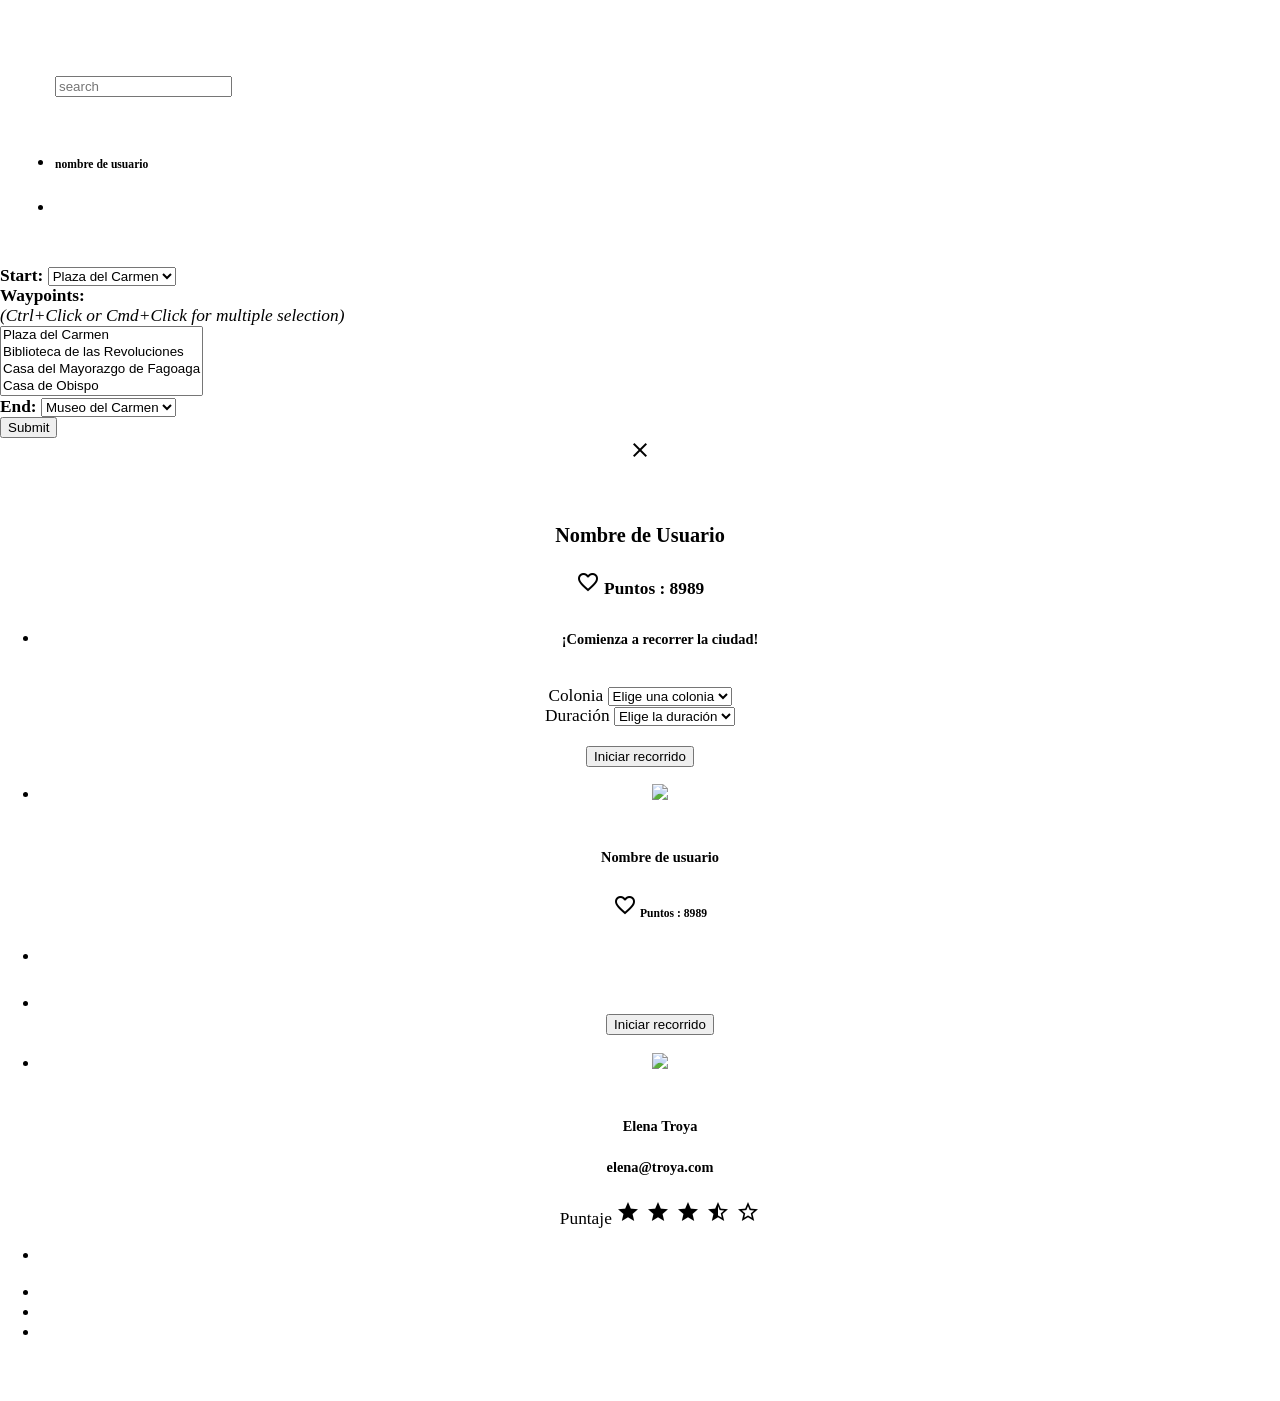
==== views/route1.html @ 66e5535f "Merge remote-tracking branch 'upstream/master' into rally" ====
<!DOCTYPE html>
<html lang="en">

<head>
    <meta charset="UTF-8">
    <meta name="viewport" content="width=device-width, initial-scale=1.0">
    <meta http-equiv="X-UA-Compatible" content="ie=edge">
    <title>rally</title>
    <link rel="stylesheet" href="../materialize/css/materialize.min.css">
    <link href="https://fonts.googleapis.com/icon?family=Material+Icons" rel="stylesheet">
    <link rel="stylesheet" href="../css/main.css">
    <link rel="stylesheet" href="../css/main-map.css">
</head>

<body>

    <!-- Navbar -->

    <header>
        <nav class="nav-extended blue-grey darken-4">
            <div class="nav-wrapper">
                <a href="#" class="brand-logo center">
                    <img src="../assets/images/rally-logo.png" alt="">
                </a>
                <a href="#" data-activates="slide-out" class="button-collapse show-on-large">
                    <i class="material-icons">menu</i>
                </a>
                <a href="#" data-activates="mobile-demo" class="button-collapse right">
                    <ul>
                        <li>
                            <input id="last_name" type="text" class="validate" placeholder="search">
                        </li>
                        <li>
                            <i class="small material-icons">search</i>
                        </li>
                    </ul>
                </a>
                <ul id="nav-mobile" class="right hide-on-med-and-down">
                    <li>
                        <h6 id="name">nombre de usuario</h6>
                    </li>
                    <li>
                        <a class="modal-trigger" href="#modal1">
                            <img id="photo" src="../assets/images/user.png" width="50px" alt="">
                        </a>
                    </li>
                </ul>
            </div>
        </nav>
    </header>

    <!-- Parallax -->

   
    <!-- Comienza a recorrer la ciudad -->

   
    <div id="map"></div>
    <div id="right-panel">
    <div>
    <b>Start:</b>
    <select id="start">
      <option value="Plaza del carmen, San Angel"> Plaza del Carmen</option>
     <!-- Corregir dirección: Amargura, Alvaro Obregon, San Ángel TNT, San Ángel, 01000 Ciudad de México, CDMX--> 
    </select>
    <br>
    <b>Waypoints:</b> <br>
    <i>(Ctrl+Click or Cmd+Click for multiple selection)</i> <br>
    <select multiple id="waypoints">
      <option value="Plaza del Carmen, San Angel">Plaza del Carmen</option>
      <option value="Biblioteca de las Revoluciones, San Angel">Biblioteca de las Revoluciones</option>
      <option value="Casa del Mayorazgo de Fagoaga, San Angel">Casa del Mayorazgo de Fagoaga</option>
      <option value="casa del Obispo, San Angel">Casa de Obispo</option>
      <option value="Parroquia de San Jacinto, San Angel">Parroquia de San Jacinto</option>
      <option value="Plaza de los cielos, San Angel">Plaza de los Cielos</option>
      <option value="La Casa Blanca, San Angel">La Casa Blanca</option>
      <option value="Plaza de los Arcangeles, San Angel">Plaza de los Arcángeles</option>
      <option value="Jardin del arte, San Angel">Jardín del Arte</option>
      <option value="Plaza San Jacinto, San Angel">Plaza san Jacinto</option>
       <option value="Plaza Villa San Jacinto, San Angel">Plaza Villa San Jacinto</option>
      <option value="Museo Casa del Risco, San Angel">Casa del Risco</option>
      <option value="Centro Cultural San Angel, San Angel">Centro Cultural San Ángel</option>
      <option value="Templo del Carmen, San Angel">Templo del Carmen</option>
    </select>
    <br>
    <b>End:</b>
    <select id="end">
      <option value="Museo del Carmen, San Angel">Museo del Carmen</option>
      
    </select>
    <br>
      <input type="submit" id="submit">
    </div>
    <div id="directions-panel"></div>
    </div>
       

        <!-- Recorridos populares -->

       

    <!-- Parallax -->

    

    <!-- User Modal -->

    <div id="modal1" class="modal ">
        <i class="tiny material-icons right">close</i>
        <p>
            <img src="../assets/images/user.png" width="90px" alt="">
        </p>
        <h3>Nombre de Usuario</h3>
        <h4>
            <i class="small material-icons cyan-text text-darken-2">favorite_border</i>
            Puntos : 8989
        </h4>
    </div>

    <!-- Comienza una ruta MODAL -->

    <div id="modal2" class="modal">
        <div class="container" id="recorre1">
            <div class="space"></div>
            <div class="row">
                <div class="offset-s3 col s6 div-planear">
                    <ul>
                        <li>
                            <h5 class="blue-grey-text text-darken-4 center">¡Comienza a recorrer la ciudad!</h5>
                        </li>
                        <br>
                    </ul>
                </div>
            </div>

            <div class="row">
                <label>Colonia</label>
                <select class="browser-default">
                    <option value="" disabled selected>Elige una colonia</option>
                    <option value="1">Roma</option>
                    <option value="2">Condesa</option>
                    <option value="3">Centro</option>
                </select>
            </div>
            <div class="col s4 push-s2">
                <label>Duración</label>
                <select class="browser-default">
                    <option value="" disabled selected>Elige la duración</option>
                    <option value="1">2 hrs</option>
                    <option value="2">4 hrs</option>
                    <option value="3">6+</option>
                </select>
            </div>
            <br>
        </div>
        <div class="row">
            <div class="col s10">
                <button type='submit' name='btn_login' class='col s10 push-s2 btn orange accent-2'>
                    Iniciar recorrido
                </button>
            </div>
        </div>
    </div>

    <!-- User SideNav -->

    <ul id="slide-out" class="side-nav">
        <li>
            <div class="user-view">
                <div class="background">
                    <img src="../assets/images/soumaya.jpg" class="center" width="160%">
                </div>
                <div class="row">
                    <div class="col s4"></div>
                    <div class="col s3 ">
                        <img class="circle" src="../assets/images/user.png" width="90px" alt="">
                    </div>
                    <div class="col s5"></div>
                </div>
                <h5 class="white-text">Nombre de usuario</h5>
            </div>
        </li>
        <h6>
            <i class="tiny material-icons cyan-text text-darken-2">favorite_border</i>
            Puntos : 8989
        </h6>
        <li>
            <div class="divider"></div>
        </li>
        <li>
            <a href="home.html">Home</a>
        </li>
        <button type='submit' name='btn_login' class='col s10 push-s2 btn orange accent-3'>
            Iniciar recorrido
        </button>
    </ul>

    <ul id="slide-out" class="side-nav">
        <li>
            <div class="user-view">
                <div class="background">
                    <img src="../assets/images/gray_suitcase.jpg" class="center" width="160%">
                </div>
                <div class="row">
                    <div class="col s4"></div>
                    <div class="col s3 ">
                        <img class="circle" src="../assets/images/userman.png" width="90px" alt="">
                    </div>
                    <div class="col s5"></div>
                </div>
                <h5 class="white-text">Elena Troya</h5>
                <h5 class="white-text">elena@troya.com</h5>
            </div>
        </li>
        <p>Puntaje
            <i class="tiny material-icons cyan-text text-darken-2">star star star star_half star_border</i>
        </p>
        <li>
            <div class="divider"></div>
        </li>
        <li>
            <a href="home.html">Home</a>
        </li>
        <li>
            <a href="friends.html">Amigos</a>
        </li>
        <li>
            <a class="modal-trigger" href="#modal2">Planea tu viaje</a>
        </li>
        <a href="profile.html" class="modal-trigger waves-effect deep-purple lighten-3 btn planear">Ver perfil de viajes</a>
        <br>
        <a href="#" class="modal-trigger waves-effect  green accent-3 btn planear">¡RECOMPENSAS!</a>
    </ul>


    <script type="text/javascript" src="https://code.jquery.com/jquery-3.2.1.min.js"></script>
    <script type="text/javascript" src="../materialize/js/materialize.min.js"></script>
    <script async defer
    src="https://maps.googleapis.com/maps/api/js?key=AIzaSyA7d6ykQP7zGfpXa4azMcDJnA9Ei2lD6Pk&callback=initMap">
    </script>

     <script src="../js/app-mapa.js"></script>
    <script src="../js/login.js"></script>
    
    <script src="../js/app.js"></script>
   
</body>

</html>
---- css/main.css ----
body{
    font-size: 13pt;
    margin: 0;
    padding: 0;
}

/* Color Palette

indigo rgb(75, 86, 132)
indigo lighten-2 rgb(117, 122, 162)
orange accent-1 rgb(255, 186, 119)
orange accent-2 rgb(226, 133, 76)
blue-grey darken-4 rgb(36, 42, 58)
blue-grey darken-3

*/

a{
    color:white;
}

#modal1, #modal2{
text-align: center;
font-size: 15pts;
}

.activator{
   width: 100px;
}
    
.brand-logo > img{
    width:25%;
    margin: -50px 0 0 -70px;
}

.capi{
    font-family: Helvetica;
    font-weight: 100;
}

.center{
    margin: auto;
}   

.infoCard{
    background-color: rgb(228, 229, 240);
}

.nav-extended {
    margin-bottom: 0px;
    padding: 30px 15px;
    -webkit-transition: all 0.5s;
    transition: all 0.5s
    height: 350px;
}

.parallax-container {
    height: 350px;
}

.route{
    height: 200px;
}

.popu{
    margin: 3%;
    box-shadow:0 0 5px 5px #DDDDDD;
}

.titulo{
    font-family: Helvetica;
    font-size: 25pt;
}

.side-nav{
    text-align: center;
}

.space{
    margin: 30px 0;
}
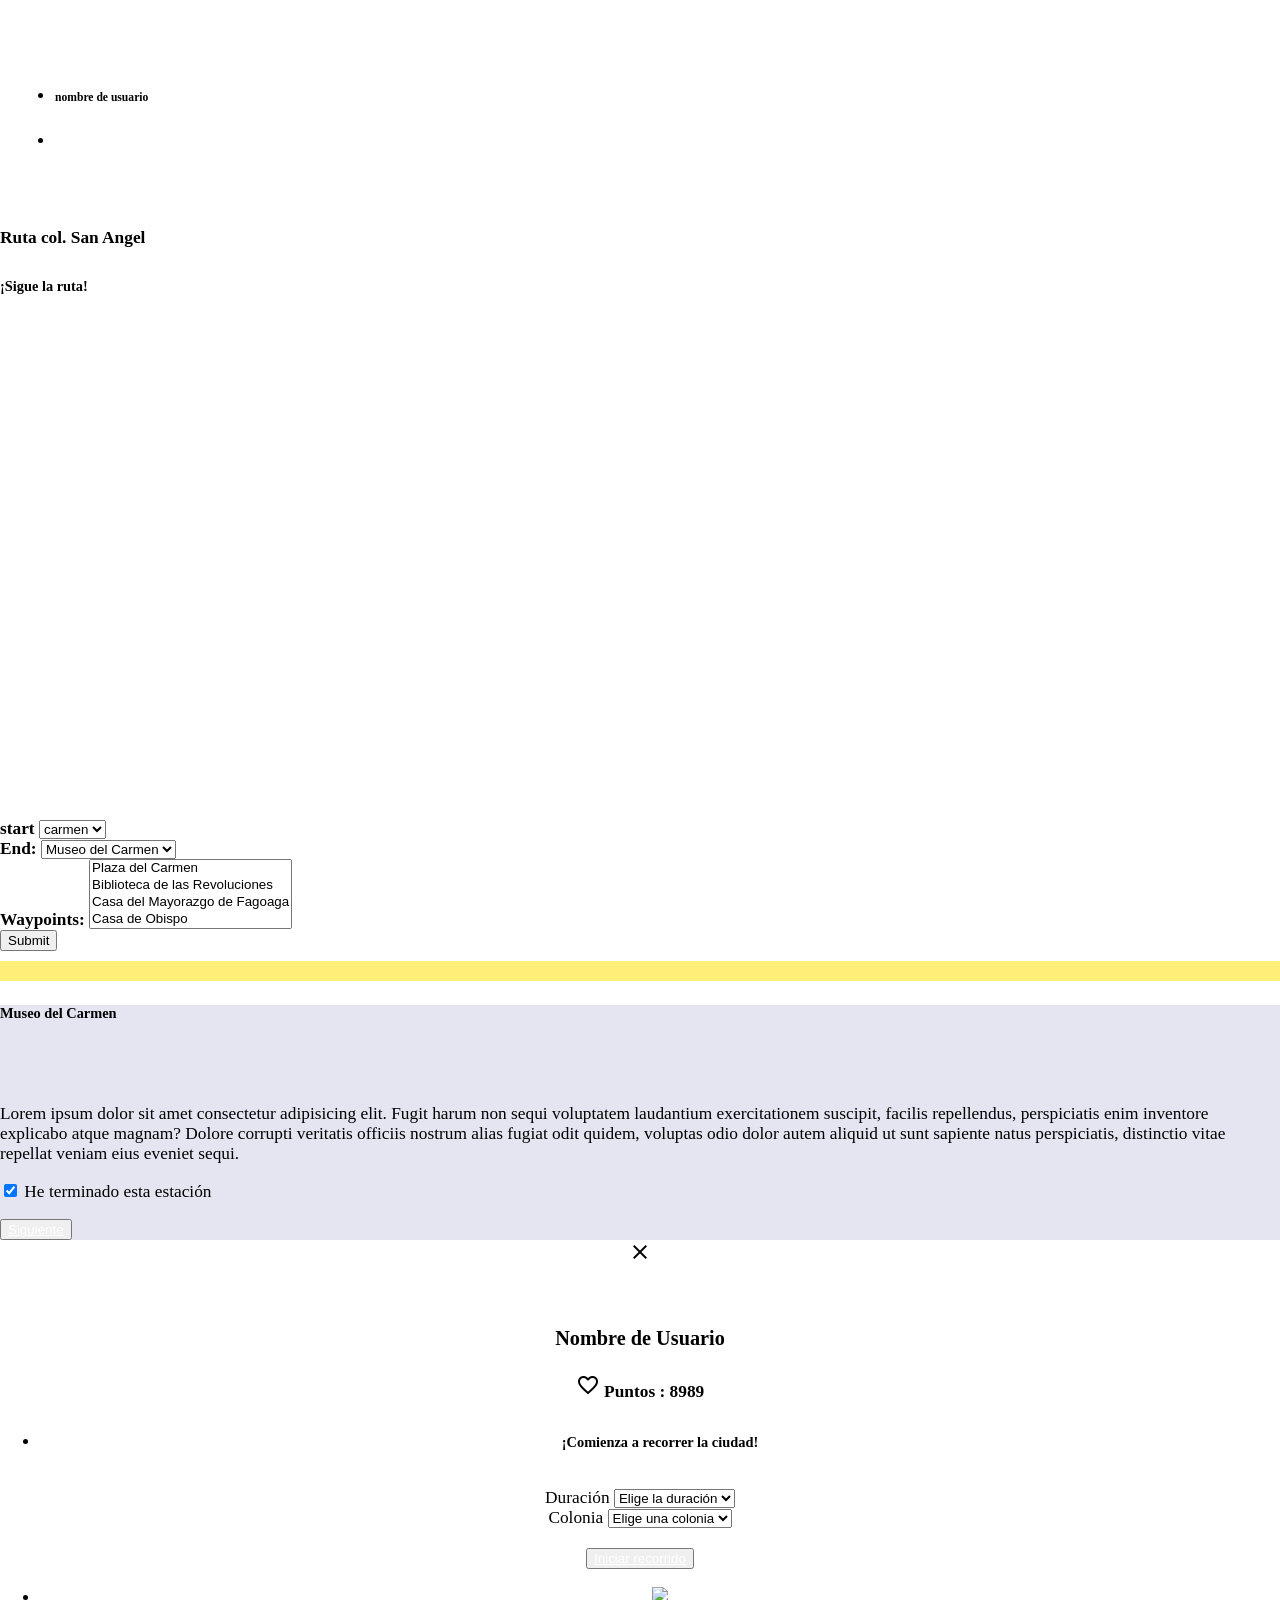
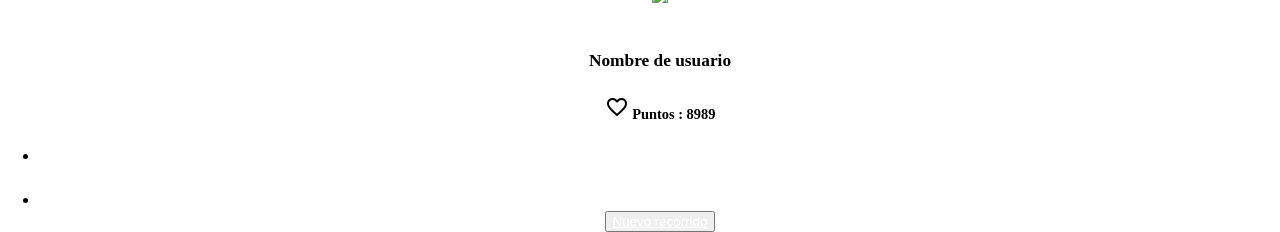
==== commit c9275211: "Merge branch 'master' into rally" ====
--- a/views/route1.html
+++ b/views/route1.html
@@ -25,16 +25,7 @@
                 <a href="#" data-activates="slide-out" class="button-collapse show-on-large">
                     <i class="material-icons">menu</i>
                 </a>
-                <a href="#" data-activates="mobile-demo" class="button-collapse right">
-                    <ul>
-                        <li>
-                            <input id="last_name" type="text" class="validate" placeholder="search">
-                        </li>
-                        <li>
-                            <i class="small material-icons">search</i>
-                        </li>
-                    </ul>
-                </a>
+
                 <ul id="nav-mobile" class="right hide-on-med-and-down">
                     <li>
                         <h6 id="name">nombre de usuario</h6>
@@ -51,57 +42,121 @@
 
     <!-- Parallax -->
 
-   
-    <!-- Comienza a recorrer la ciudad -->
-
-   
-    <div id="map"></div>
-    <div id="right-panel">
-    <div>
-    <b>Start:</b>
-    <select id="start">
-      <option value="Plaza del carmen, San Angel"> Plaza del Carmen</option>
-     <!-- Corregir dirección: Amargura, Alvaro Obregon, San Ángel TNT, San Ángel, 01000 Ciudad de México, CDMX--> 
-    </select>
-    <br>
-    <b>Waypoints:</b> <br>
-    <i>(Ctrl+Click or Cmd+Click for multiple selection)</i> <br>
-    <select multiple id="waypoints">
-      <option value="Plaza del Carmen, San Angel">Plaza del Carmen</option>
-      <option value="Biblioteca de las Revoluciones, San Angel">Biblioteca de las Revoluciones</option>
-      <option value="Casa del Mayorazgo de Fagoaga, San Angel">Casa del Mayorazgo de Fagoaga</option>
-      <option value="casa del Obispo, San Angel">Casa de Obispo</option>
-      <option value="Parroquia de San Jacinto, San Angel">Parroquia de San Jacinto</option>
-      <option value="Plaza de los cielos, San Angel">Plaza de los Cielos</option>
-      <option value="La Casa Blanca, San Angel">La Casa Blanca</option>
-      <option value="Plaza de los Arcangeles, San Angel">Plaza de los Arcángeles</option>
-      <option value="Jardin del arte, San Angel">Jardín del Arte</option>
-      <option value="Plaza San Jacinto, San Angel">Plaza san Jacinto</option>
-       <option value="Plaza Villa San Jacinto, San Angel">Plaza Villa San Jacinto</option>
-      <option value="Museo Casa del Risco, San Angel">Casa del Risco</option>
-      <option value="Centro Cultural San Angel, San Angel">Centro Cultural San Ángel</option>
-      <option value="Templo del Carmen, San Angel">Templo del Carmen</option>
-    </select>
-    <br>
-    <b>End:</b>
-    <select id="end">
-      <option value="Museo del Carmen, San Angel">Museo del Carmen</option>
-      
-    </select>
-    <br>
-      <input type="submit" id="submit">
-    </div>
-    <div id="directions-panel"></div>
-    </div>
-       
-
-        <!-- Recorridos populares -->
-
-       
-
-    <!-- Parallax -->
-
-    
+    <!-- RUTA -->
+
+    <div class="space"></div>
+    <div class="offset-s3 col s6 div-planear">
+        <h4 class="orange-text text-accent-1 center ">Ruta col. San Angel</h4>
+    </div>
+    <div class="container map">
+        <div class="space"></div>
+        <div class="row">
+            <div class="col s12 center map">
+                <h5>¡Sigue la ruta!</h5>
+                <!-- <img src="../assets/images/map.png" alt="map"> -->
+            </div>
+        </div>
+    </div>
+
+    <!-- Mapa -->
+
+    <div class="row">
+        <div class="col s12 l6 push-l3">
+            <div id="map"></div>
+        </div>
+    </div>
+    <div class="container orange accent-2">
+        <div class="row">
+            <div class="col s12 l4 push-l2">
+                <b>start</b>
+                <select id="start">
+                    <option value="Plaza del carmen, San Angel">carmen</option>
+                </select>
+                <br>
+            </div>
+            <div class="col s12 l4 push-l2">
+                <b>End:</b>
+                <select id="end">
+                    <option value="Museo del Carmen, San Angel">Museo del Carmen</option>
+                </select>
+                <br>
+            </div>
+        </div>
+        <div class="row">
+            <div class="col s12 l4 push-l2">
+                <b>Waypoints:</b>
+               <select multiple id="waypoints">
+                  <option value="Plaza del Carmen, San Angel">Plaza del Carmen</option>
+                  <option value="Biblioteca de las Revoluciones, San Angel">Biblioteca de las Revoluciones</option>
+                  <option value="Casa del Mayorazgo de Fagoaga, San Angel">Casa del Mayorazgo de Fagoaga</option>
+                  <option value="casa del Obispo, San Angel">Casa de Obispo</option>
+                  <option value="Parroquia de San Jacinto, San Angel">Parroquia de San Jacinto</option>
+                  <option value="Plaza de los cielos, San Angel">Plaza de los Cielos</option>
+                  <option value="La Casa Blanca, San Angel">La Casa Blanca</option>
+                  <option value="Plaza de los Arcangeles, San Angel">Plaza de los Arcángeles</option>
+                  <option value="Jardin del arte, San Angel">Jardín del Arte</option>
+                  <option value="Plaza San Jacinto, San Angel">Plaza san Jacinto</option>
+                   <option value="Plaza Villa San Jacinto, San Angel">Plaza Villa San Jacinto</option>
+                  <option value="Museo Casa del Risco, San Angel">Casa del Risco</option>
+                  <option value="Centro Cultural San Angel, San Angel">Centro Cultural San Ángel</option>
+                  <option value="Templo del Carmen, San Angel">Templo del Carmen</option>
+                </select>
+            </div>
+            <div class="col s12 l4 push-l2">
+                <input type="submit" id="submit">
+            </div>
+        </div>
+    </div>
+    <div class="container">
+        <div class="row">
+            <div class="col s12">
+                <div id="directions-panel"></div>
+            </div>
+        </div>
+    </div>
+
+    <!--  Info card -->
+
+    <div class="container infoCard">
+        <div class="row">
+            <div class="col s12 left">
+                <h5 class="blue-grey-text text-darken-3">Museo del Carmen</h5>
+            </div>
+        </div>
+        <div class="row">
+            <div class="col s6">
+                <img src="../assets/images/san-angel1.jpg" width="100%" alt="">
+            </div>
+            <div class="col s6">
+                <img src="../assets/images/san-angel2.jpg" width="100%" alt="">
+            </div>
+        </div>
+        <div class="row">
+            <div class="col s12 center">
+                <p>Lorem ipsum dolor sit amet consectetur adipisicing elit. Fugit harum non sequi voluptatem laudantium exercitationem
+                    suscipit, facilis repellendus, perspiciatis enim inventore explicabo atque magnam? Dolore corrupti veritatis
+                    officiis nostrum alias fugiat odit quidem, voluptas odio dolor autem aliquid ut sunt sapiente natus perspiciatis,
+                    distinctio vitae repellat veniam eius eveniet sequi.</p>
+            </div>
+        </div>
+        <div class="row">
+            <div class="col s12 center">
+                <form action="#" class="center">
+                    <p>
+                        <input type="checkbox" class="filled-in" id="filled-in-box" checked="checked" />
+                        <label for="filled-in-box">He terminado esta estación</label>
+                    </p>
+                </form>
+            </div>
+        </div>
+        <div class="row">
+            <div class="col s12 center">
+                <button type='submit' name='btn_login' class='col s6 push-s3 btn orange accent-2'>
+                    <a class="modal-trigger" href="#modal3">Siguiente</a>
+                </button>
+            </div>
+        </div>
+    </div>
 
     <!-- User Modal -->
 
@@ -132,35 +187,37 @@
                     </ul>
                 </div>
             </div>
-
             <div class="row">
-                <label>Colonia</label>
-                <select class="browser-default">
-                    <option value="" disabled selected>Elige una colonia</option>
-                    <option value="1">Roma</option>
-                    <option value="2">Condesa</option>
-                    <option value="3">Centro</option>
-                </select>
-            </div>
-            <div class="col s4 push-s2">
-                <label>Duración</label>
-                <select class="browser-default">
-                    <option value="" disabled selected>Elige la duración</option>
-                    <option value="1">2 hrs</option>
-                    <option value="2">4 hrs</option>
-                    <option value="3">6+</option>
-                </select>
-            </div>
-            <br>
-        </div>
+                <div class="col s12 l6">
+                    <label>Duración</label>
+                    <select class="browser-default">
+                        <option value="" disabled selected>Elige la duración</option>
+                        <option value="1">2 hrs</option>
+                        <option value="2">4 hrs</option>
+                        <option value="3">6+</option>
+                    </select>
+                </div>
+                <div class="col s12 l6">
+                    <label>Colonia</label>
+                    <select class="browser-default">
+                        <option value="" disabled selected>Elige una colonia</option>
+                        <option value="1">Roma</option>
+                        <option value="2">Condesa</option>
+                        <option value="3">Centro</option>
+                    </select>
+                </div>
+            </div>
+        </div>
+        <br>
         <div class="row">
             <div class="col s10">
                 <button type='submit' name='btn_login' class='col s10 push-s2 btn orange accent-2'>
-                    Iniciar recorrido
+                    <a href="route1.html">Iniciar recorrido</a>
                 </button>
             </div>
         </div>
     </div>
+
 
     <!-- User SideNav -->
 
@@ -177,73 +234,34 @@
                     </div>
                     <div class="col s5"></div>
                 </div>
-                <h5 class="white-text">Nombre de usuario</h5>
+                <h4 class="white-text">Nombre de usuario</h4>
             </div>
         </li>
-        <h6>
+        <h5>
             <i class="tiny material-icons cyan-text text-darken-2">favorite_border</i>
             Puntos : 8989
-        </h6>
+        </h5>
         <li>
             <div class="divider"></div>
         </li>
         <li>
             <a href="home.html">Home</a>
         </li>
-        <button type='submit' name='btn_login' class='col s10 push-s2 btn orange accent-3'>
-            Iniciar recorrido
+        <button type='submit' name='btn_login' class='col s12 btn orange accent-2'>
+            <a class="modal-trigger" href="#modal2"> Nuevo recorrido</a>
         </button>
     </ul>
 
-    <ul id="slide-out" class="side-nav">
-        <li>
-            <div class="user-view">
-                <div class="background">
-                    <img src="../assets/images/gray_suitcase.jpg" class="center" width="160%">
-                </div>
-                <div class="row">
-                    <div class="col s4"></div>
-                    <div class="col s3 ">
-                        <img class="circle" src="../assets/images/userman.png" width="90px" alt="">
-                    </div>
-                    <div class="col s5"></div>
-                </div>
-                <h5 class="white-text">Elena Troya</h5>
-                <h5 class="white-text">elena@troya.com</h5>
-            </div>
-        </li>
-        <p>Puntaje
-            <i class="tiny material-icons cyan-text text-darken-2">star star star star_half star_border</i>
-        </p>
-        <li>
-            <div class="divider"></div>
-        </li>
-        <li>
-            <a href="home.html">Home</a>
-        </li>
-        <li>
-            <a href="friends.html">Amigos</a>
-        </li>
-        <li>
-            <a class="modal-trigger" href="#modal2">Planea tu viaje</a>
-        </li>
-        <a href="profile.html" class="modal-trigger waves-effect deep-purple lighten-3 btn planear">Ver perfil de viajes</a>
-        <br>
-        <a href="#" class="modal-trigger waves-effect  green accent-3 btn planear">¡RECOMPENSAS!</a>
-    </ul>
-
-
     <script type="text/javascript" src="https://code.jquery.com/jquery-3.2.1.min.js"></script>
     <script type="text/javascript" src="../materialize/js/materialize.min.js"></script>
-    <script async defer
-    src="https://maps.googleapis.com/maps/api/js?key=AIzaSyA7d6ykQP7zGfpXa4azMcDJnA9Ei2lD6Pk&callback=initMap">
+    <script async defer src="https://maps.googleapis.com/maps/api/js?key=AIzaSyA7d6ykQP7zGfpXa4azMcDJnA9Ei2lD6Pk&callback=initMap">
     </script>
 
-     <script src="../js/app-mapa.js"></script>
+    <script src="../js/app-mapa.js"></script>
     <script src="../js/login.js"></script>
-    
+
     <script src="../js/app.js"></script>
-   
+
 </body>
 
 </html>
--- a/css/main-map.css
+++ b/css/main-map.css
@@ -0,0 +1,36 @@
+#right-panel {
+    font-family: 'Roboto','sans-serif';
+    line-height: 30px;
+    padding-left: 10px;
+  }
+
+  #right-panel select, #right-panel input {
+    font-size: 15px;
+  }
+
+  #right-panel select {
+    width: 100%;
+  }
+
+  #right-panel i {
+    font-size: 12px;
+  }
+  html, body {
+    height: 100%;
+    margin: 0;
+    padding: 0;
+  }
+  #map {
+    width: 600px;
+    height: 500px;
+  }
+
+  #directions-panel {
+    margin-top: 10px;
+    background-color: #FFEE77;
+    padding: 10px;
+  }
+
+select{
+    display: inline-block;
+}
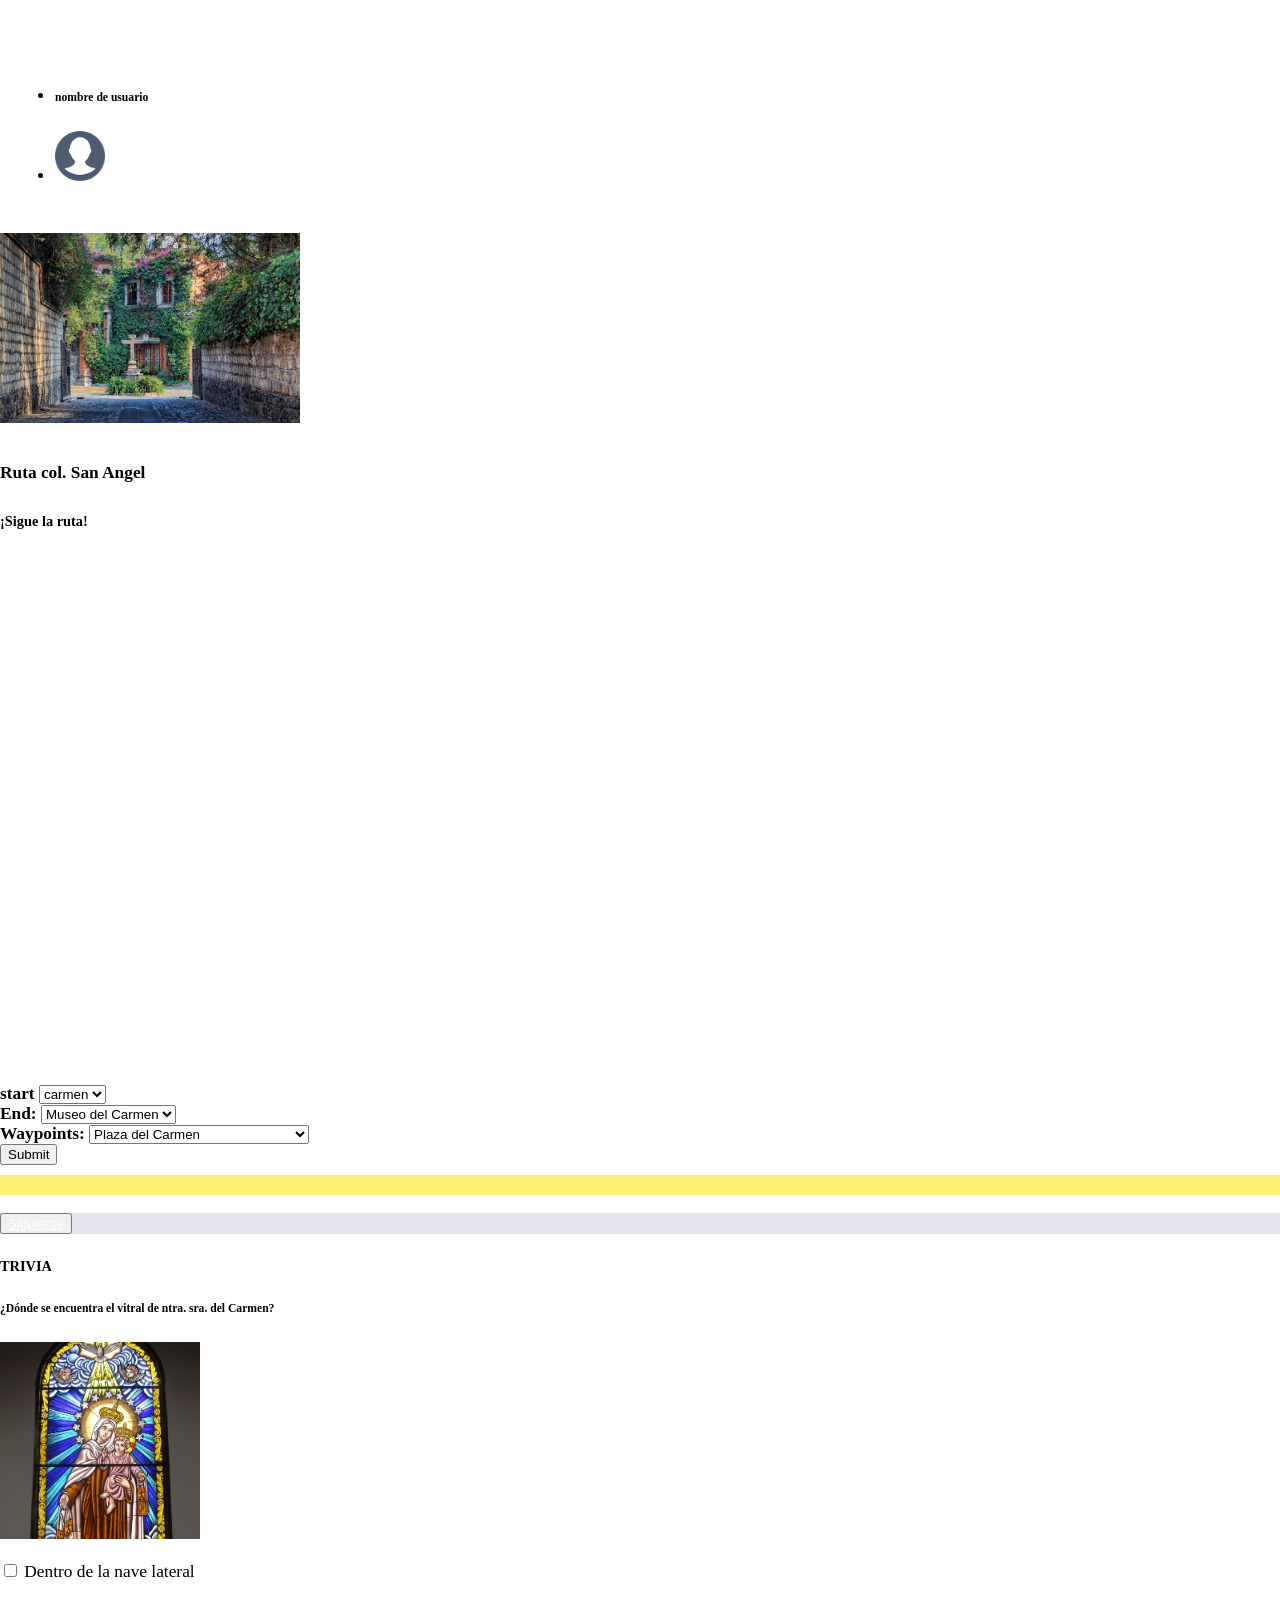
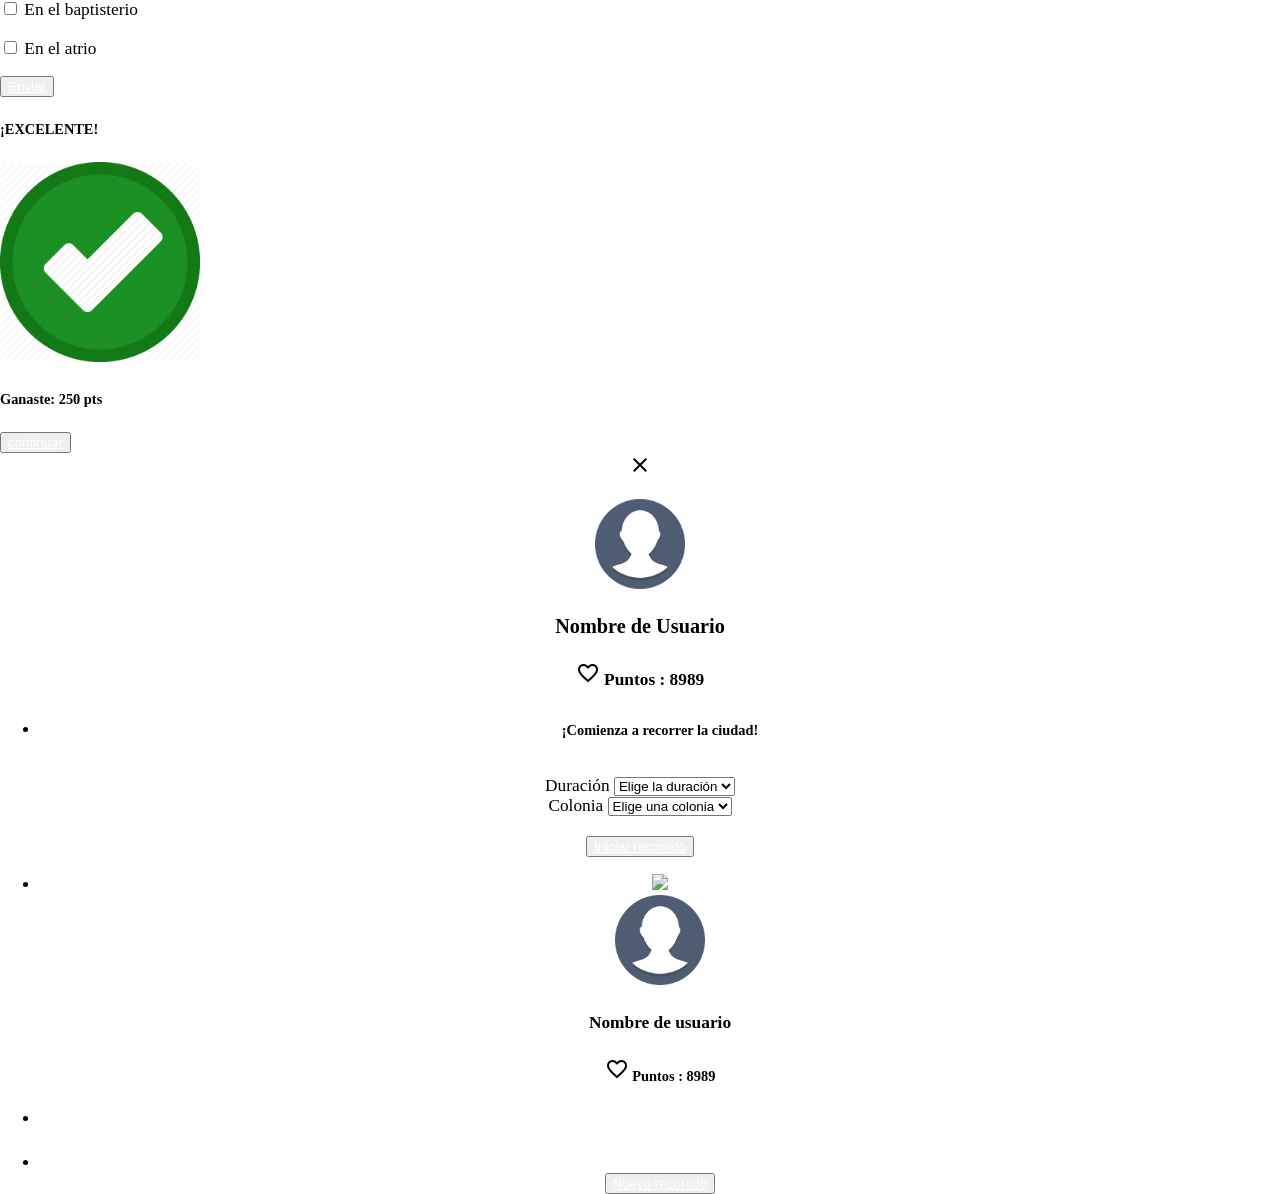
==== commit 40564814: "Merge pull request #1 from PaulinaVPG/master Modifica  Mercado del Carmen por Biblioteca de las Revo" ====
--- a/views/route1.html
+++ b/views/route1.html
@@ -42,7 +42,14 @@
 
     <!-- Parallax -->
 
-    <!-- RUTA -->
+    <div class="parallax-container route">
+        <div class="parallax">
+            <img src="../assets/images/sanangelparalax.jpg" width="300px">
+        </div>
+    </div>
+
+
+    <!-- RUTA  and Fiction Map-->
 
     <div class="space"></div>
     <div class="offset-s3 col s6 div-planear">
@@ -60,11 +67,12 @@
 
     <!-- Mapa -->
 
-    <div class="row">
-        <div class="col s12 l6 push-l3">
-            <div id="map"></div>
-        </div>
-    </div>
+    <div class="row center">
+        <div class="col s12 push-s1 l6 push-l3">
+            <div id="map" class="responsive-img"></div>
+        </div>
+    </div>
+    <div class="space"></div>
     <div class="container orange accent-2">
         <div class="row">
             <div class="col s12 l4 push-l2">
@@ -85,22 +93,22 @@
         <div class="row">
             <div class="col s12 l4 push-l2">
                 <b>Waypoints:</b>
-               <select multiple id="waypoints">
-                  <option value="Plaza del Carmen, San Angel">Plaza del Carmen</option>
-                  <option value="Biblioteca de las Revoluciones, San Angel">Biblioteca de las Revoluciones</option>
-                  <option value="Casa del Mayorazgo de Fagoaga, San Angel">Casa del Mayorazgo de Fagoaga</option>
-                  <option value="casa del Obispo, San Angel">Casa de Obispo</option>
-                  <option value="Parroquia de San Jacinto, San Angel">Parroquia de San Jacinto</option>
-                  <option value="Plaza de los cielos, San Angel">Plaza de los Cielos</option>
-                  <option value="La Casa Blanca, San Angel">La Casa Blanca</option>
-                  <option value="Plaza de los Arcangeles, San Angel">Plaza de los Arcángeles</option>
-                  <option value="Jardin del arte, San Angel">Jardín del Arte</option>
-                  <option value="Plaza San Jacinto, San Angel">Plaza san Jacinto</option>
-                   <option value="Plaza Villa San Jacinto, San Angel">Plaza Villa San Jacinto</option>
-                  <option value="Museo Casa del Risco, San Angel">Casa del Risco</option>
-                  <option value="Centro Cultural San Angel, San Angel">Centro Cultural San Ángel</option>
-                  <option value="Templo del Carmen, San Angel">Templo del Carmen</option>
-                </select>
+                <select  id="waypoints" onchange="filterElements(event)">
+                    <option data-index="0" value="Plaza del Carmen, San Angel">Plaza del Carmen</option>
+                    <option data-index="1" value="Biblioteca de las Revoluciones, San Angel">Biblioteca de las Revoluciones</option>
+                    <option data-index="2" value="Casa del Mayorazgo de Fagoaga, San Angel">Casa del Mayorazgo de Fagoaga</option>
+                    <option data-index="3" value="casa del Obispo, San Angel">Casa de Obispo</option>
+                    <option  data-index="4" value="Parroquia de San Jacinto, San Angel">Parroquia de San Jacinto</option>
+                    <option data-index="5" value="Plaza de los cielos, San Angel">Plaza de los Cielos</option>
+                    <option data-index="6" value="La Casa Blanca, San Angel">La Casa Blanca</option>
+                    <option data-index="7" value="Plaza de los Arcangeles, San Angel">Plaza de los Arcángeles</option>
+                    <option data-index="8" value="Jardin del arte, San Angel">Jardín del Arte</option>
+                    <option data-index="9" value="Plaza San Jacinto, San Angel">Plaza san Jacinto</option>
+                     <option data-index="10" value="Plaza Villa San Jacinto, San Angel">Plaza Villa San Jacinto</option>
+                    <option data-index="11" value="Museo Casa del Risco, San Angel">Casa del Risco</option>
+                    <option data-index="12" value="Centro Cultural San Angel, San Angel">Centro Cultural San Ángel</option>
+                    <option data-index="13" value="Templo del Carmen, San Angel">Templo del Carmen</option>
+                  </select>
             </div>
             <div class="col s12 l4 push-l2">
                 <input type="submit" id="submit">
@@ -116,8 +124,9 @@
     </div>
 
     <!--  Info card -->
-
-    <div class="container infoCard">
+    
+    <div id ="card" class="container infoCard">
+        <!--
         <div class="row">
             <div class="col s12 left">
                 <h5 class="blue-grey-text text-darken-3">Museo del Carmen</h5>
@@ -139,12 +148,14 @@
                     distinctio vitae repellat veniam eius eveniet sequi.</p>
             </div>
         </div>
+    -->
+        
         <div class="row">
             <div class="col s12 center">
                 <form action="#" class="center">
                     <p>
-                        <input type="checkbox" class="filled-in" id="filled-in-box" checked="checked" />
-                        <label for="filled-in-box">He terminado esta estación</label>
+                       <!-- <input type="checkbox" class="filled-in" id="filled-in-box" checked="checked" />
+                        <label for="filled-in-box">He terminado esta estación</label>-->
                     </p>
                 </form>
             </div>
@@ -157,6 +168,63 @@
             </div>
         </div>
     </div>
+
+    <!-- trivia MODAL -->
+
+    <div id="modal3" class="modal">
+        <div class="row">
+            <div class="col s12 indigo lighten-2 center">
+                <h5 class="white-text"> TRIVIA </h5>
+                <h6 class="white-text">¿Dónde se encuentra el vitral de ntra. sra. del Carmen?</h6>
+                <img src="../assets/images/carmen.jpg" alt="" width="200px">
+            </div>
+        </div>
+        <div class="row">
+            <div class="col s12 center">
+                <form action="#" class="center">
+                    <p>
+                        <input type="checkbox" id="test5" />
+                        <label for="test5">Dentro de la nave lateral</label>
+                    </p>
+                    <p>
+                        <input type="checkbox" id="test4" />
+                        <label for="test4">En el baptisterio</label>
+                    </p>
+                    <p>
+                        <input type="checkbox" id="test4" />
+                        <label for="test4">En el atrio</label>
+                    </p>
+                </form>
+            </div>
+        </div>
+        <div class="row">
+            <div class="col s12 center">
+                <button type='submit' name='btn_login' class='col s6 push-s3 btn orange accent-2'>
+                    <a class="modal-trigger" href="#modal4">Enviar</a>
+                </button>
+            </div>
+        </div>
+    </div>
+
+    <!-- GREAT JOB! MODAL -->
+
+    <div id="modal4" class="modal">
+        <div class="row">
+            <div class="col s12 green center">
+                <h5 class="white-text">¡EXCELENTE!</h5>
+                <img src="../assets/images/greencheck.png" alt="" width="200px">
+                <h5 class="white-text">Ganaste: 250 pts</h5>
+            </div>
+        </div>
+        <div class="row">
+            <div class="col s12 center">
+                <button type='submit' name='btn_login' class='col s6 push-s3 btn teal lighten-2'>
+                    <a href="route1.html">continuar</a>
+                </button>
+            </div>
+        </div>
+    </div>
+
 
     <!-- User Modal -->
 
@@ -258,10 +326,11 @@
     </script>
 
     <script src="../js/app-mapa.js"></script>
+    <script src="../js/ruta.js"></script>
+    <script src="../js/app-options.js"></script>
+    <script src="../js/app.js"></script>
     <script src="../js/login.js"></script>
 
-    <script src="../js/app.js"></script>
-
 </body>
 
 </html>
--- a/css/main.css
+++ b/css/main.css
@@ -80,5 +80,9 @@
     margin: 30px 0;
 }
 
+.responsive-image{
+    width: 100%;
+
+}
 
 
--- a/css/main-map.css
+++ b/css/main-map.css
@@ -21,7 +21,7 @@
     padding: 0;
   }
   #map {
-    width: 600px;
+    width: 90%;
     height: 500px;
   }
 
@@ -33,4 +33,8 @@
 
 select{
     display: inline-block;
+}
+
+.centrado{
+  text-align: center;
 }
